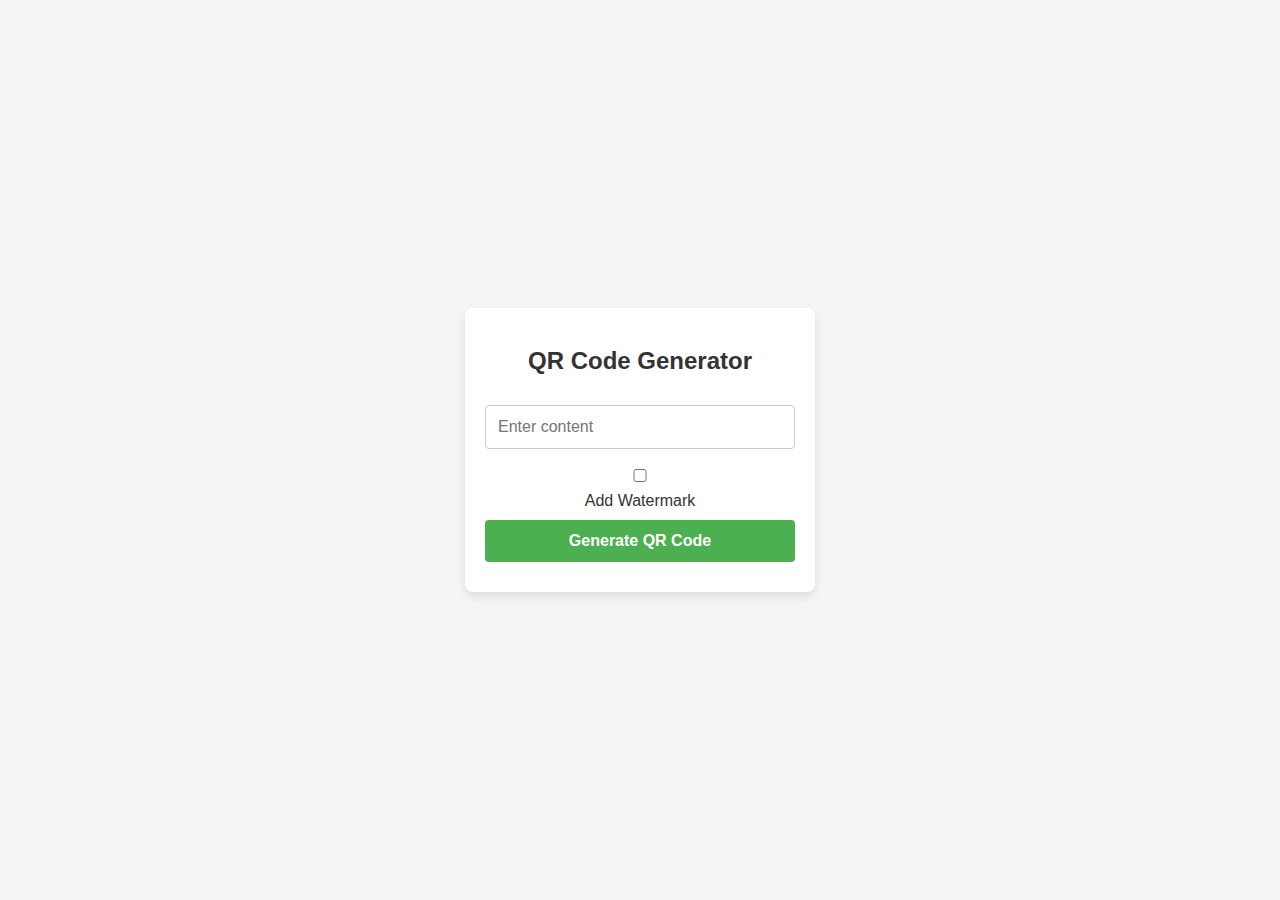
==== public/index.html @ ce68a387 "Add watermark qrCode gen" ====
<!DOCTYPE html>
<html lang="en">
<head>
    <meta charset="UTF-8">
    <meta name="viewport" content="width=device-width, initial-scale=1.0">
    <title>QR Code Generator</title>
    <style>
        body {
            font-family: Arial, sans-serif;
            display: flex;
            justify-content: center;
            align-items: center;
            height: 100vh;
            margin: 0;
            background-color: #f5f5f5;
        }

        .container {
            width: 100%;
            max-width: 350px;
            padding: 20px;
            background-color: #fff;
            box-shadow: 0 4px 10px rgba(0, 0, 0, 0.1);
            border-radius: 8px;
            text-align: center;
            box-sizing: border-box;
        }

        h2 {
            margin-bottom: 20px;
            font-size: 24px;
            color: #333;
        }

        .container input,
        .container button,
        .container select,
        .container input[type="file"] {
            width: 100%;
            padding: 12px;
            margin: 10px 0;
            font-size: 16px;
            border: 1px solid #ccc;
            border-radius: 4px;
            box-sizing: border-box;
        }

        .container button {
            background-color: #4CAF50;
            color: white;
            border: none;
            cursor: pointer;
            font-weight: bold;
        }

        .container button:hover {
            background-color: #45a049;
        }

        label {
            font-size: 16px;
            color: #333;
        }

        img {
            margin-top: 20px;
            max-width: 100%;
            height: auto;
            display: none;
        }

        .checkbox-container {
            text-align: left;
            margin: 10px 0;
        }

        .checkbox-container input {
            margin-right: 10px;
        }

        #watermarkDiv {
            margin-top: 10px;
        }

        /* Responsividade */
        @media (max-width: 400px) {
            .container {
                width: 90%;
            }

            .container input,
            .container button {
                font-size: 14px;
            }

            h2 {
                font-size: 20px;
            }
        }
    </style>
</head>
<body>
    <div class="container">
        <h2>QR Code Generator</h2>
        <input type="text" id="content" placeholder="Enter content" required>
        
        <label>
            <input type="checkbox" id="watermarkCheckbox" onclick="toggleWatermarkInput()"> Add Watermark
        </label>
        
        <div id="watermarkDiv" style="display: none;">
            <label for="watermarkFile">Choose watermark image:</label>
            <input type="file" id="watermarkFile" accept="image/*">
        </div>

        <button onclick="generateQRCode()">Generate QR Code</button>
        <img id="qrCodeImage" alt="QR Code Image">
    </div>

    <script>
        function toggleWatermarkInput() {
            const watermarkDiv = document.getElementById('watermarkDiv');
            // Toggle the visibility of the watermark input based on the checkbox
            if (document.getElementById('watermarkCheckbox').checked) {
                watermarkDiv.style.display = 'block';
            } else {
                watermarkDiv.style.display = 'none';
            }
        }

        var path = "/generate"

        async function generateQRCode() {
            const content = document.getElementById('content').value;
            const qrCodeImage = document.getElementById('qrCodeImage');
            const watermarkCheckbox = document.getElementById('watermarkCheckbox');
            const watermarkFile = document.getElementById('watermarkFile').files[0];
            const formData = new FormData();

            if (!content) {
                alert('Content is required!');
                return;
            }

            formData.append('content', content);

            if (watermarkCheckbox.checked && watermarkFile) {
                formData.append('watermark', watermarkFile);
                path = "generateWM"
            }

            try {
                
                const response = await fetch(path, {
                    method: 'POST',
                    body: formData
                });

                if (response.ok) {
                    const blob = await response.blob();
                    qrCodeImage.src = URL.createObjectURL(blob);
                    qrCodeImage.style.display = 'block';
                } else {
                    const errorData = await response.json();
                    alert(errorData.message);
                }
            } catch (error) {
                alert('Failed to generate QR code.');
                console.error('Error:', error);
            }
        }
    </script>
</body>
</html>
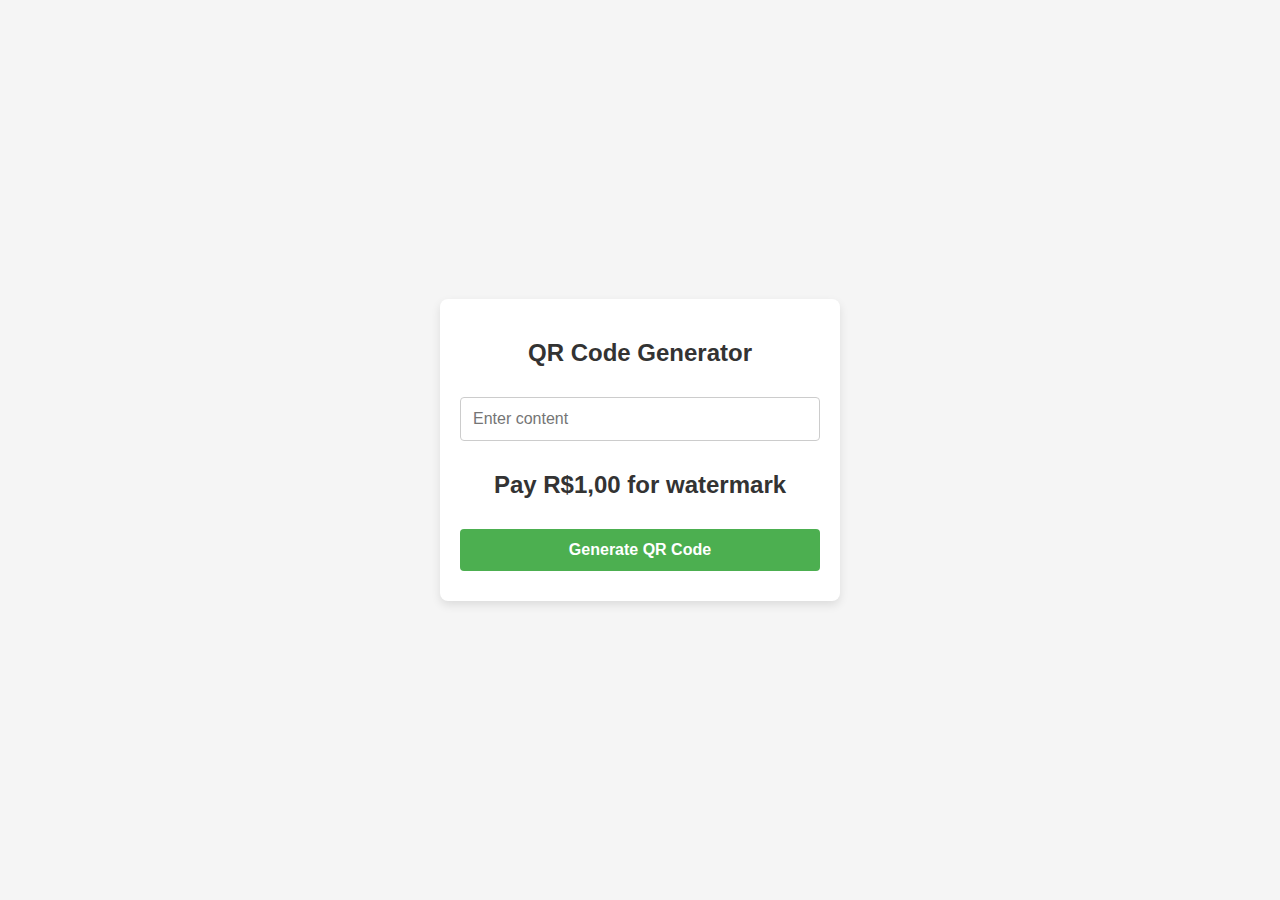
==== commit 28fadee0: "Mercado Pago" ====
--- a/public/index.html
+++ b/public/index.html
@@ -1,9 +1,11 @@
 <!DOCTYPE html>
 <html lang="en">
+
 <head>
     <meta charset="UTF-8">
     <meta name="viewport" content="width=device-width, initial-scale=1.0">
     <title>QR Code Generator</title>
+
     <style>
         body {
             font-family: Arial, sans-serif;
@@ -17,13 +19,14 @@
 
         .container {
             width: 100%;
-            max-width: 350px;
+            max-width: 400px;
             padding: 20px;
             background-color: #fff;
             box-shadow: 0 4px 10px rgba(0, 0, 0, 0.1);
             border-radius: 8px;
             text-align: center;
             box-sizing: border-box;
+            overflow: hidden;
         }
 
         h2 {
@@ -82,10 +85,30 @@
             margin-top: 10px;
         }
 
+        #paymentBrick_container {
+            width: 100%;
+            height: auto;
+            margin-top: 20px;
+            padding: 10px;
+            border-radius: 8px;
+            box-sizing: border-box;
+            overflow-y: auto;
+            /* Permite rolagem se necessário */
+            opacity: 1;
+            transition: opacity 0.5s ease-out;
+            /* Animação de opacidade */
+        }
+
+        #paymentBrick_container.hidden {
+            opacity: 0;
+            /* Torna o bloco invisível */
+        }
+
         /* Responsividade */
-        @media (max-width: 400px) {
+        @media (max-width: 600px) {
             .container {
                 width: 90%;
+                padding: 15px;
             }
 
             .container input,
@@ -99,15 +122,18 @@
         }
     </style>
 </head>
+
 <body>
     <div class="container">
         <h2>QR Code Generator</h2>
         <input type="text" id="content" placeholder="Enter content" required>
-        
+
         <label>
-            <input type="checkbox" id="watermarkCheckbox" onclick="toggleWatermarkInput()"> Add Watermark
+            <h2> Pay R$1,00 for watermark</h2>
         </label>
-        
+
+        <div id="wallet_container"></div>
+
         <div id="watermarkDiv" style="display: none;">
             <label for="watermarkFile">Choose watermark image:</label>
             <input type="file" id="watermarkFile" accept="image/*">
@@ -117,18 +143,38 @@
         <img id="qrCodeImage" alt="QR Code Image">
     </div>
 
+    <!-- Script Mercado Pago -->
+    <script src="https://sdk.mercadopago.com/js/v2"></script>
+
     <script>
-        function toggleWatermarkInput() {
-            const watermarkDiv = document.getElementById('watermarkDiv');
-            // Toggle the visibility of the watermark input based on the checkbox
-            if (document.getElementById('watermarkCheckbox').checked) {
-                watermarkDiv.style.display = 'block';
-            } else {
-                watermarkDiv.style.display = 'none';
-            }
-        }
-
-        var path = "/generate"
+        var paymentStatus = false;
+        const mp = new MercadoPago("{{.MP_PUBLIC_KEY}}");
+        const bricksBuilder = mp.bricks();
+
+        const stsPath = window.location.pathname;
+        const queryParams = new URLSearchParams(window.location.search);
+        paymentId = queryParams.get('payment_id');
+        console.log(stsPath);
+        console.log(paymentId);
+
+        if (stsPath != "/success" && paymentId == null) {
+            fetch('/preference', { method: 'POST' })
+                .then(response => response.json())
+                .then(data => {
+                    mp.bricks().create("wallet", "wallet_container", {
+                        initialization: {
+                            preferenceId: data.id,
+                        },
+                        customization: {
+                            texts: {
+                                valueProp: 'smart_option',
+                            },
+                        },
+                    });
+                });
+        } else {
+            document.getElementById('watermarkDiv').style.display = 'block';
+        }
 
         async function generateQRCode() {
             const content = document.getElementById('content').value;
@@ -144,13 +190,17 @@
 
             formData.append('content', content);
 
-            if (watermarkCheckbox.checked && watermarkFile) {
+
+            if (!watermarkFile) {
+                alert('Select a watermark file.');
+                return;
+            } else {
                 formData.append('watermark', watermarkFile);
-                path = "generateWM"
-            }
+                path = "generateWM";
+            }
+
 
             try {
-                
                 const response = await fetch(path, {
                     method: 'POST',
                     body: formData
@@ -169,6 +219,8 @@
                 console.error('Error:', error);
             }
         }
+
     </script>
 </body>
-</html>
+
+</html>